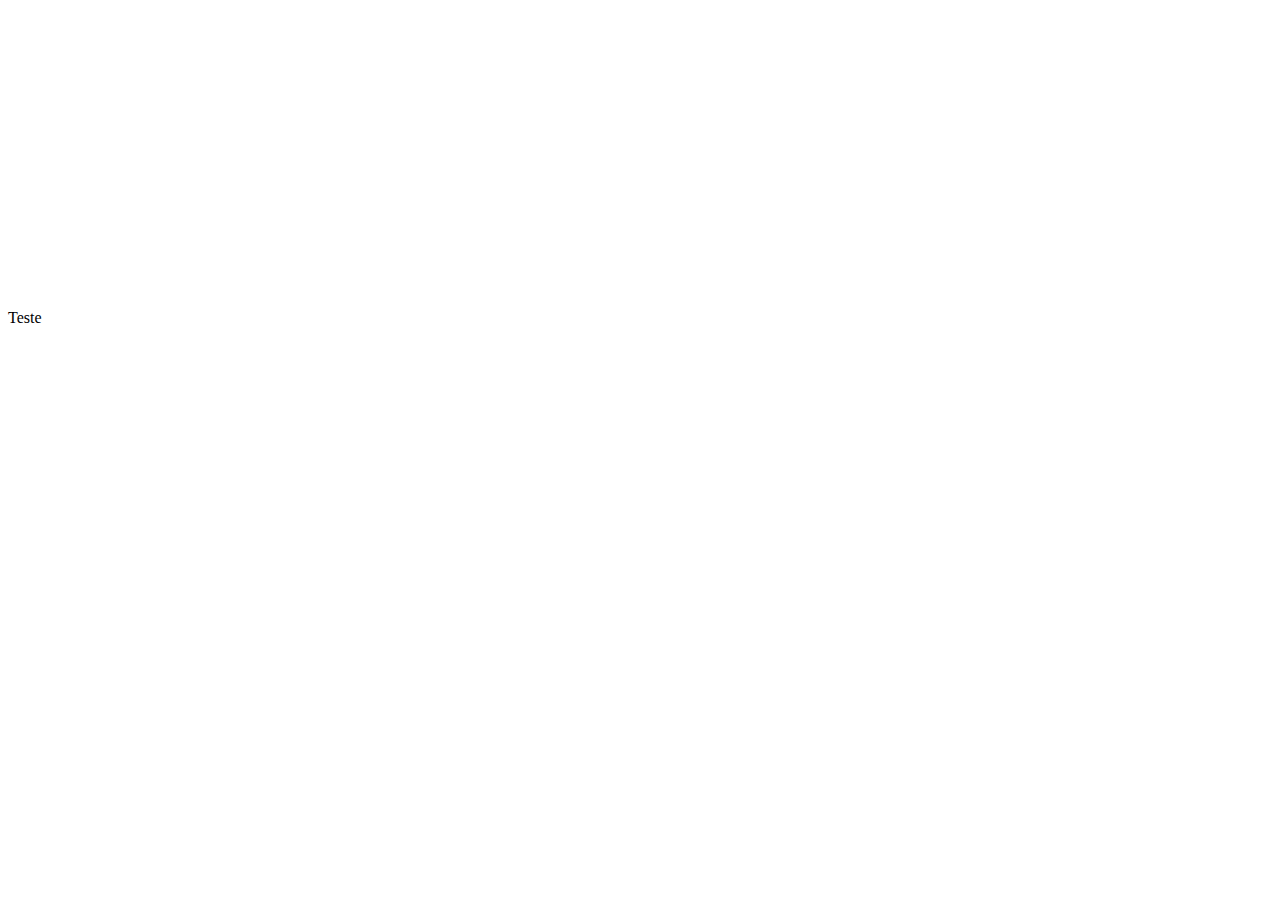
==== curso-js.html @ 59977ac7 "link" ====
<!DOCTYPE html>
<html lang="en">
<head>
    <meta charset="UTF-8">
    <meta name="viewport" content="width=device-width, initial-scale=1.0">
    <title>Document</title>
</head>
<body>
    Teste 
    <iframe width="560" height="315" src="https://www.youtube.com/embed/riSVzwlSnhw" frameborder="0" allow="accelerometer; autoplay; encrypted-media; gyroscope; picture-in-picture" allowfullscreen></iframe>
</body>
</html>
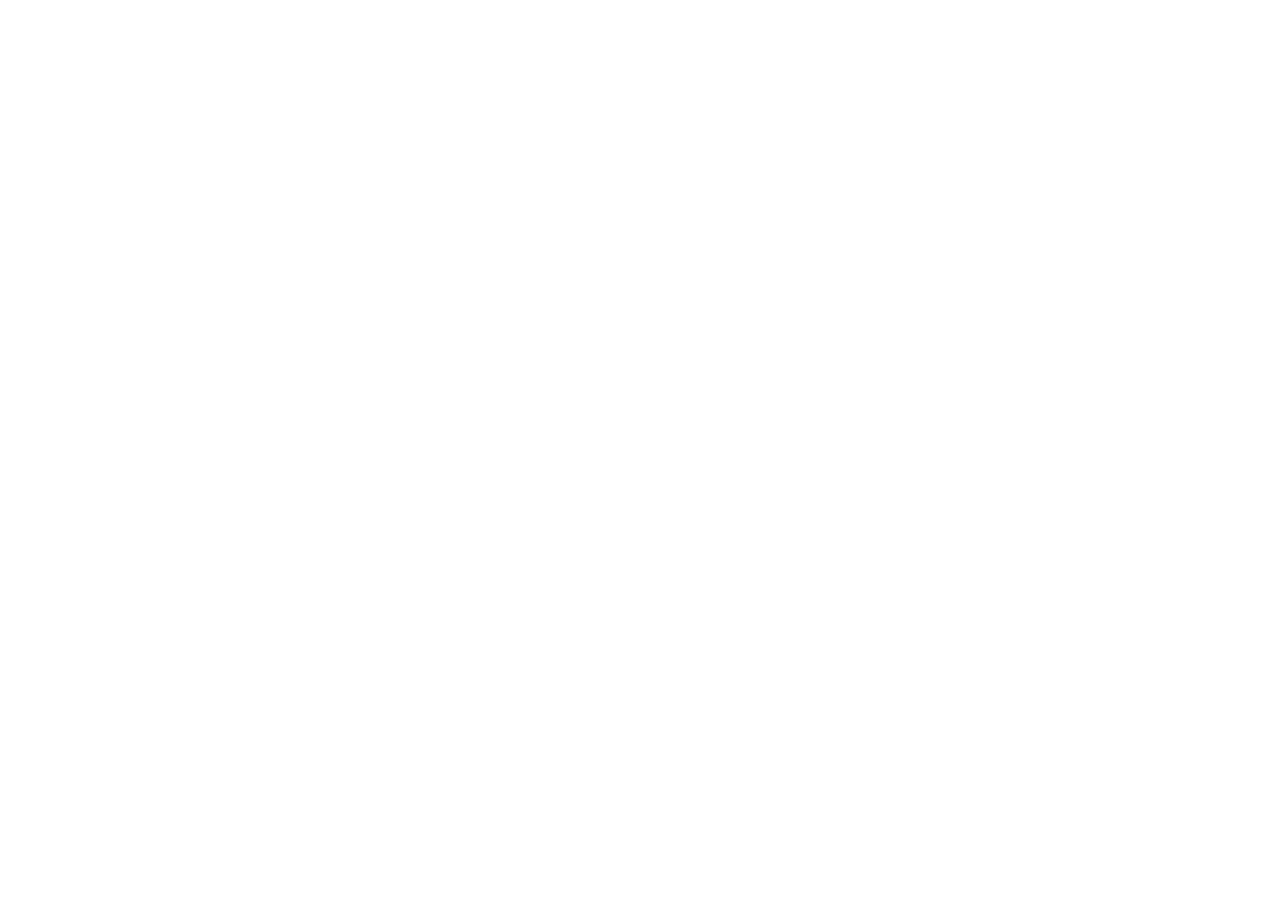
==== commit e0fe7ce3: "Update curso-js.html" ====
--- a/curso-js.html
+++ b/curso-js.html
@@ -6,7 +6,9 @@
     <title>Document</title>
 </head>
 <body>
-    Teste 
+  <title> Teste </title>
+
+  
     <iframe width="560" height="315" src="https://www.youtube.com/embed/riSVzwlSnhw" frameborder="0" allow="accelerometer; autoplay; encrypted-media; gyroscope; picture-in-picture" allowfullscreen></iframe>
 </body>
 </html>
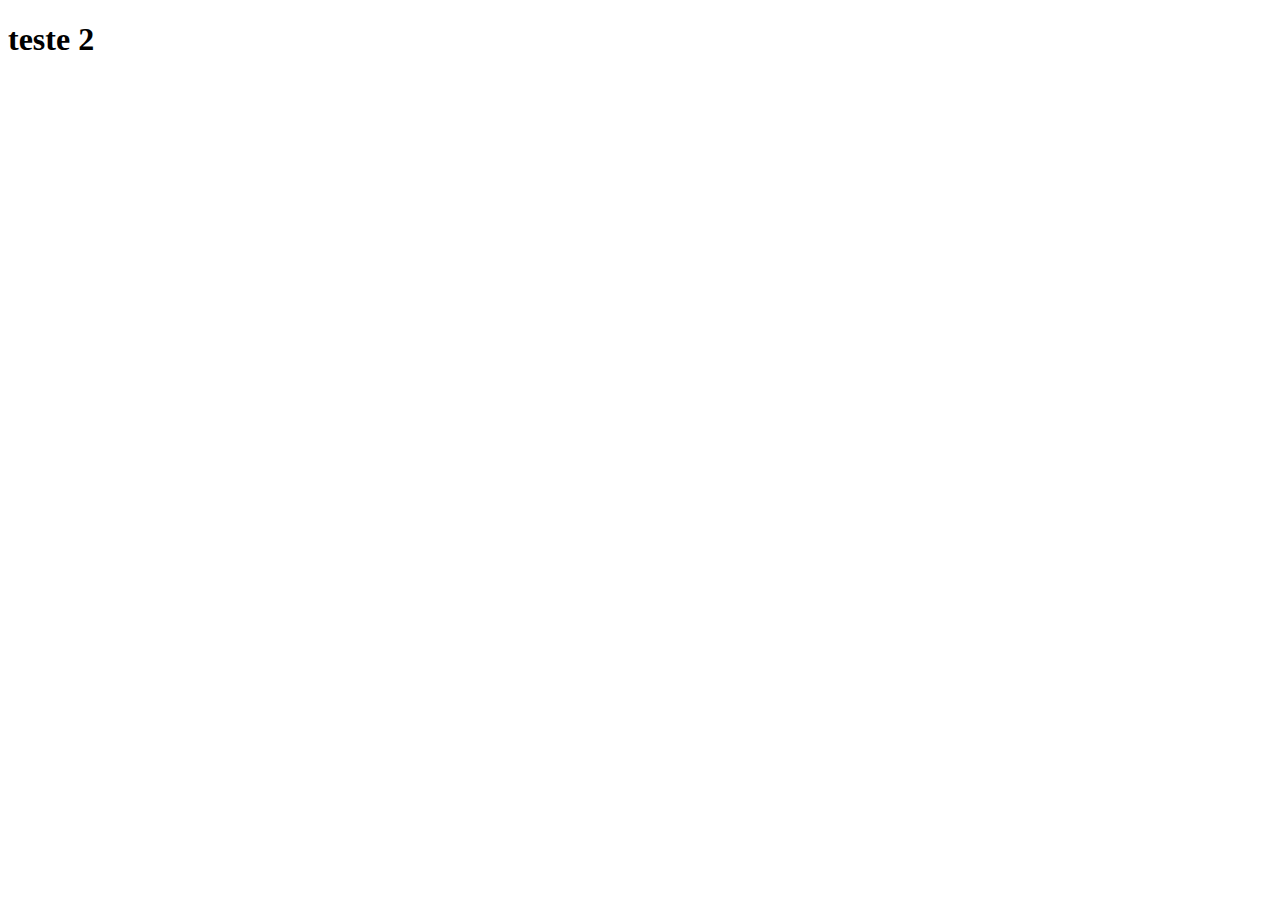
==== commit 16e14080: "1" ====
--- a/curso-js.html
+++ b/curso-js.html
@@ -6,9 +6,12 @@
     <title>Document</title>
 </head>
 <body>
+    <article>
   <title> Teste </title>
+  <h1>teste 2</h1>
 
   
     <iframe width="560" height="315" src="https://www.youtube.com/embed/riSVzwlSnhw" frameborder="0" allow="accelerometer; autoplay; encrypted-media; gyroscope; picture-in-picture" allowfullscreen></iframe>
+</article>
 </body>
 </html>
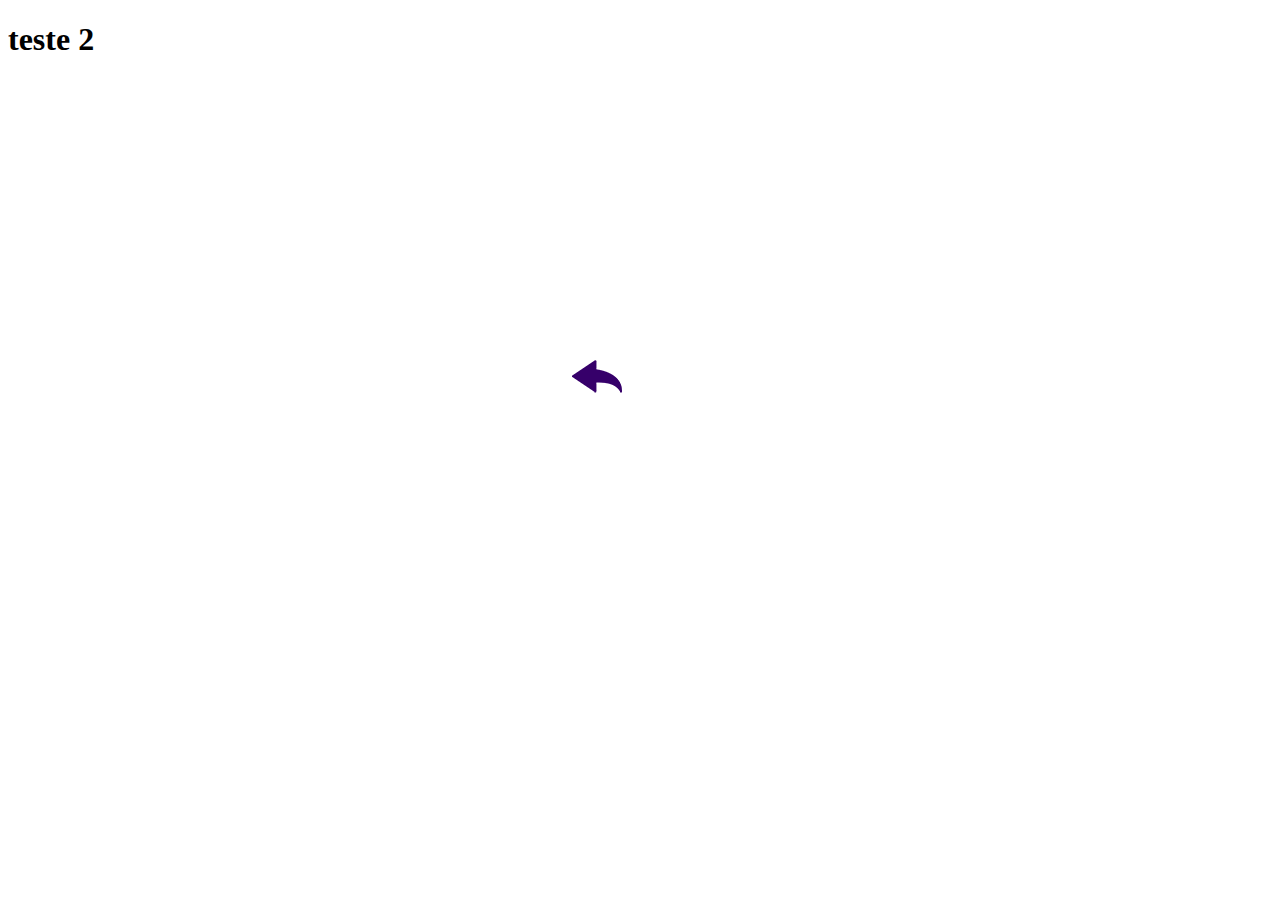
==== commit a9e4b5ec: "Update curso-js.html" ====
--- a/curso-js.html
+++ b/curso-js.html
@@ -12,6 +12,7 @@
 
   
     <iframe width="560" height="315" src="https://www.youtube.com/embed/riSVzwlSnhw" frameborder="0" allow="accelerometer; autoplay; encrypted-media; gyroscope; picture-in-picture" allowfullscreen></iframe>
+    <a href="index.html"><img src="imagens/btn-back.png" alt="Voltar"></a>
 </article>
 </body>
 </html>
